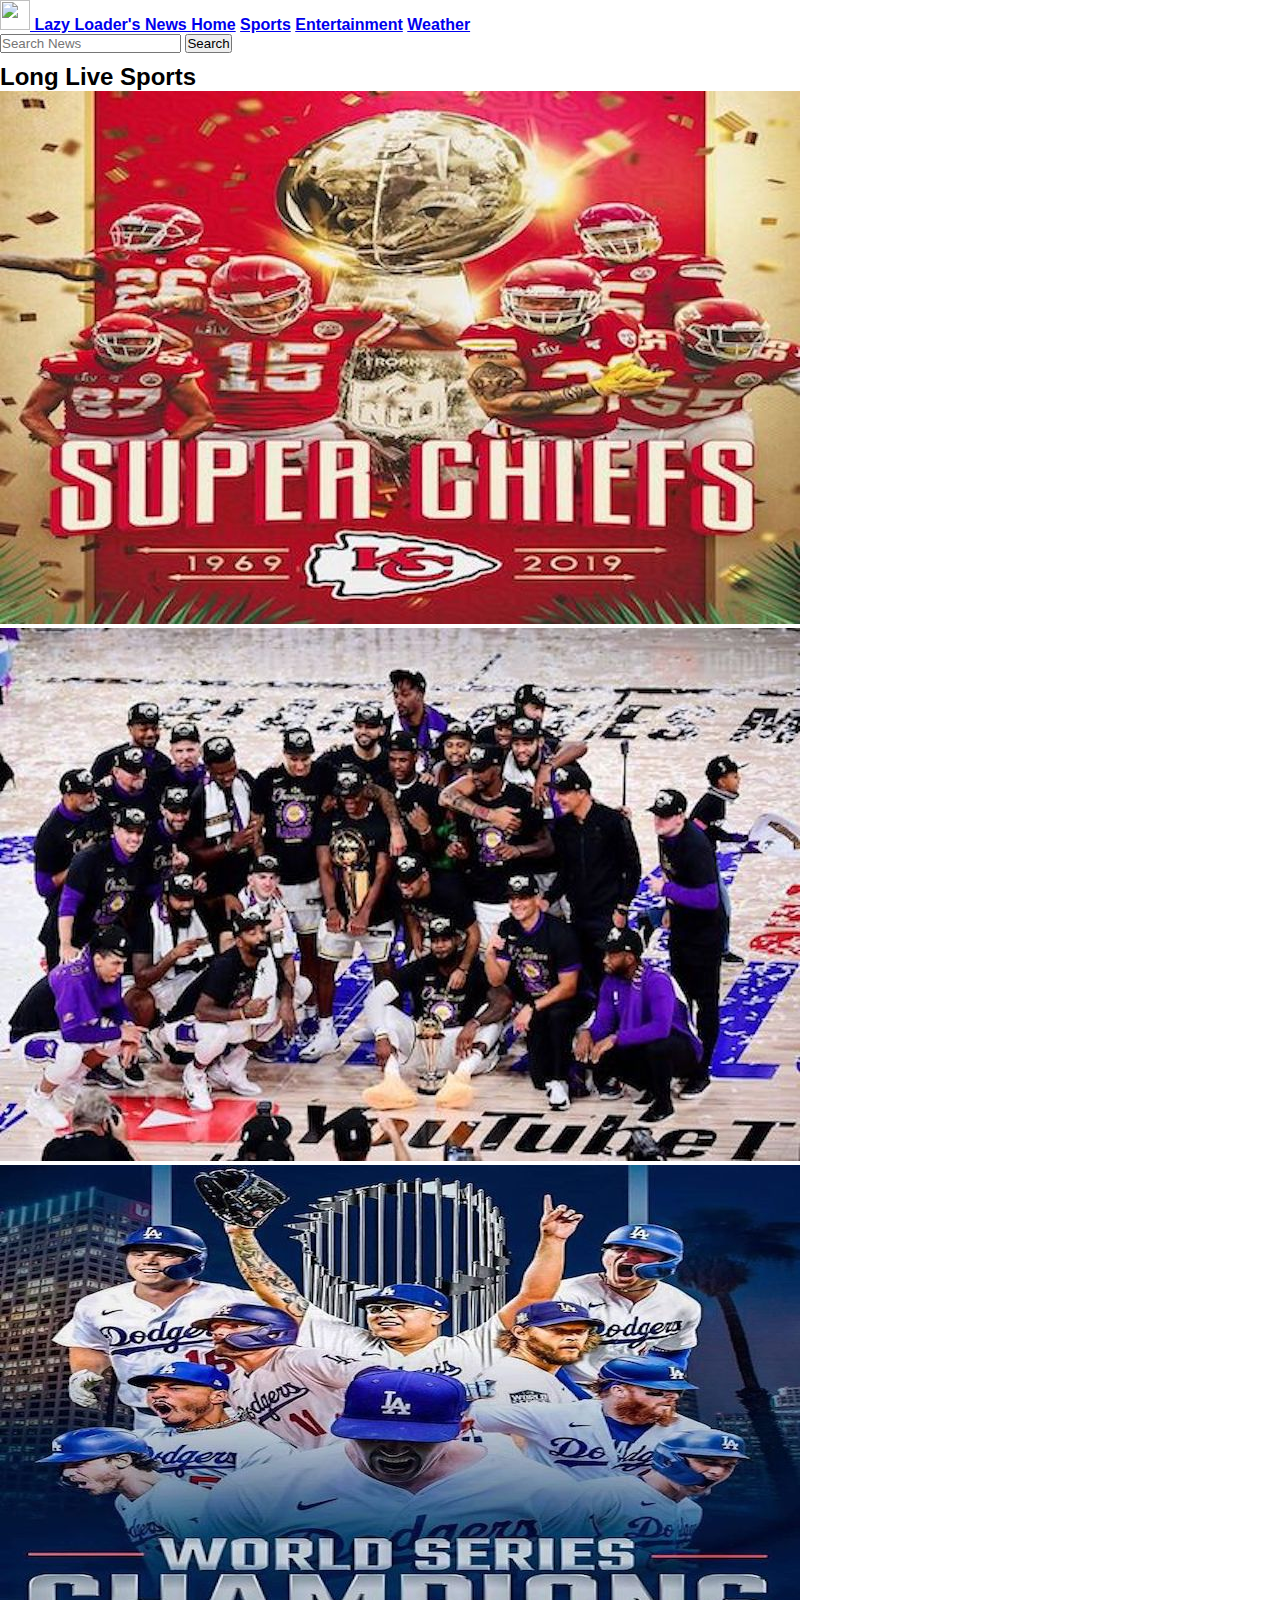
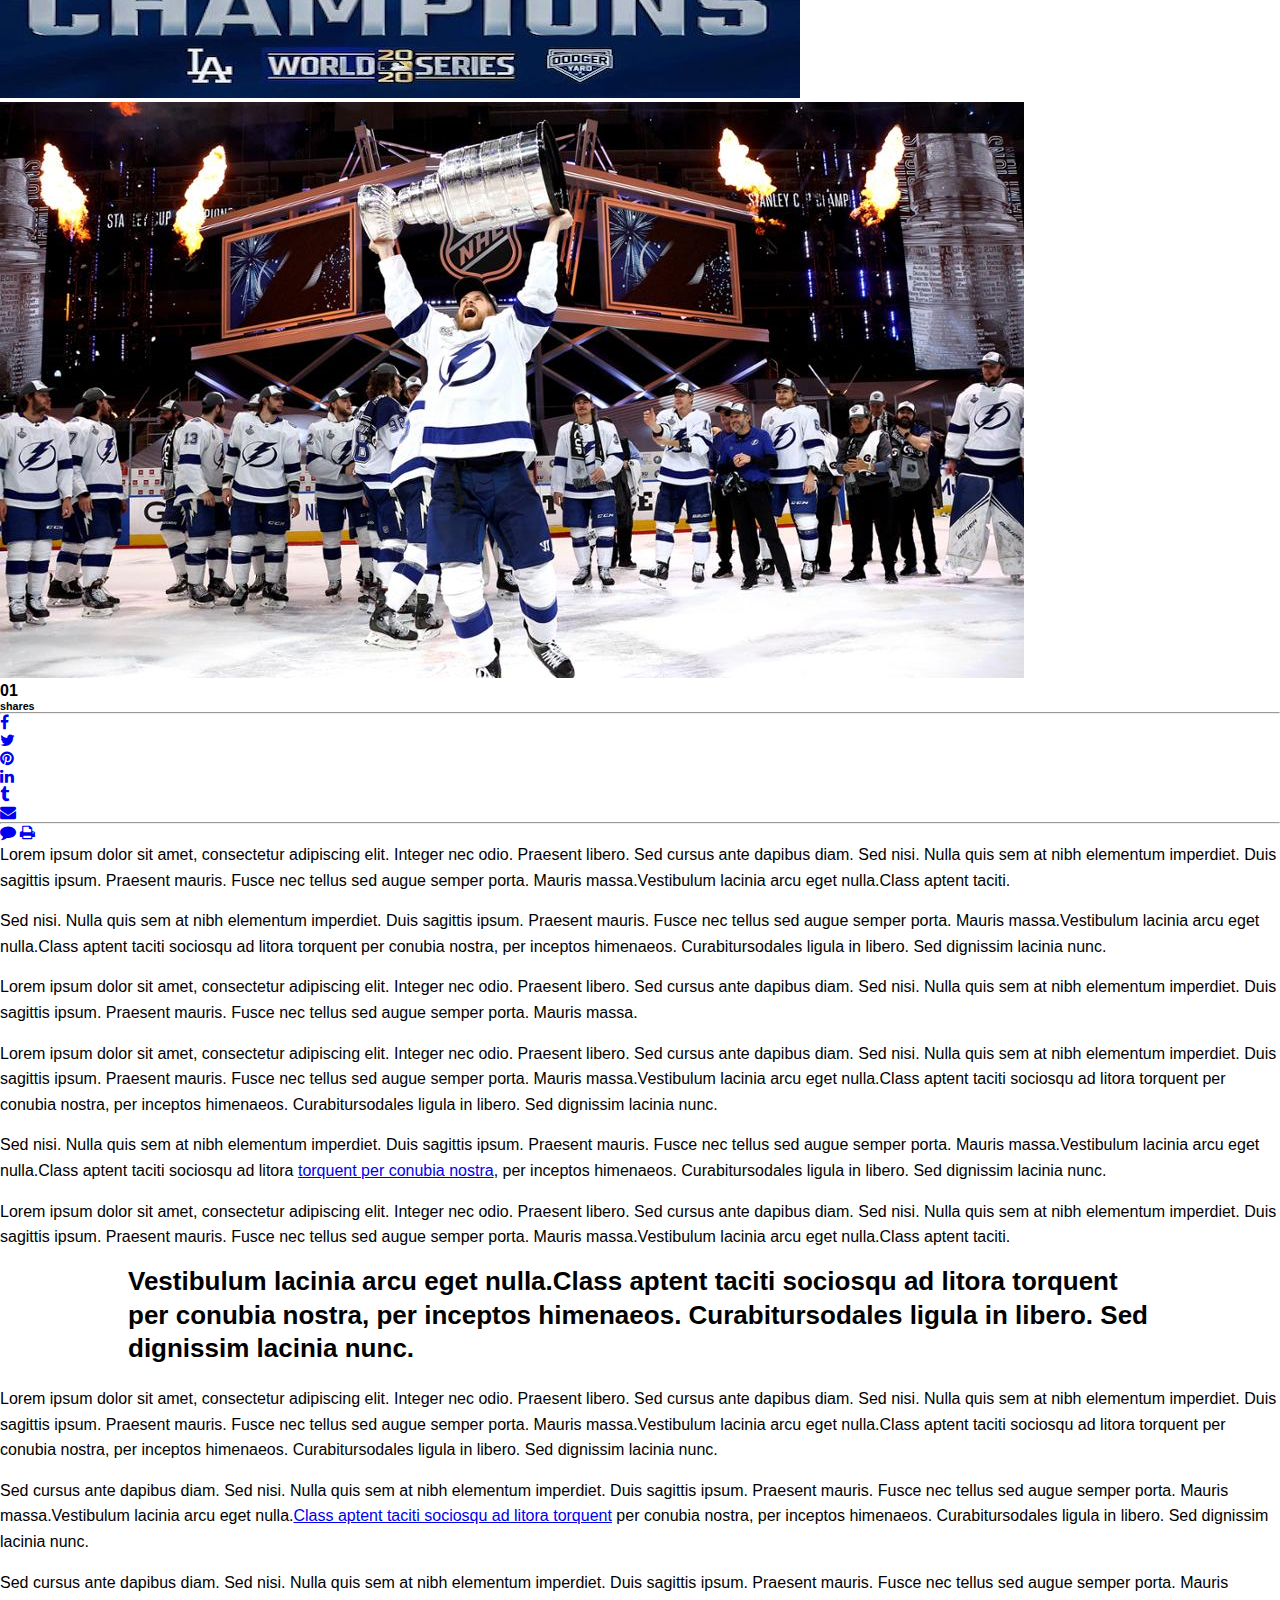
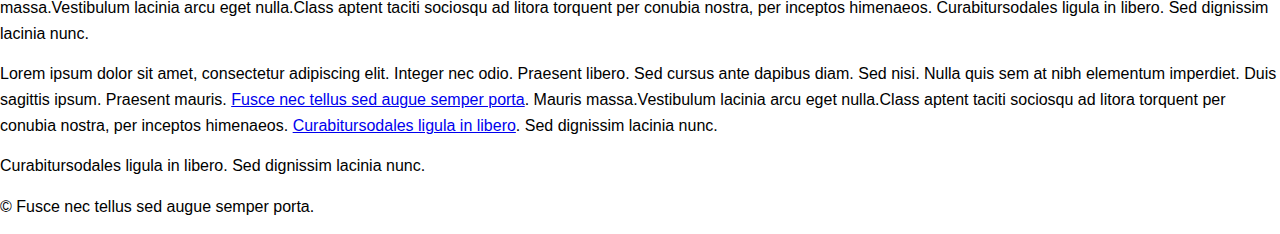
==== Assets/Sports-info/sports.html @ d5e33c06 "added font awesome link, created carousel added sport imgs" ====
<!DOCTYPE html>
<html lang="en">
  <head>
    <link
      rel="shortcut icon"
      href="../Logo/LogoMakr-34pKaN.png"
      type="image/x-icon"
    />
    <meta charset="UTF-8" />
    <meta name="viewport" content="width=device-width, initial-scale=1.0" />
    <link rel="stylesheet" href="./sports.css" />
    
    <link
      rel="stylesheet"
      href="https://cdn.jsdelivr.net/npm/bootstrap@4.5.3/dist/css/bootstrap.min.css"
      integrity="sha384-TX8t27EcRE3e/ihU7zmQxVncDAy5uIKz4rEkgIXeMed4M0jlfIDPvg6uqKI2xXr2"
      crossorigin="anonymous"
    />
    <link rel="stylesheet" href="https://stackpath.bootstrapcdn.com/font-awesome/4.7.0/css/font-awesome.min.css">
    
    <title>Lazy Loader's News</title>
  </head>

  <body>
    <!-- Navbar starts here  -->
    <nav class="navbar navbar-light bg-light">
      <a class="navbar-brand" href="#">
        <img
          src="../Logo/LogoMakr-34pKaN.png"
          width="30"
          height="30"
          class="d-inline-block align-top"
          alt=""
          loading="lazy"
        />
        Lazy Loader's News
      </a>

      <!-- tLinks with news -->

      <a class="nav-link" href="../../index.html">Home</a>

      <a class="nav-link" href="#">Sports</a>

      <a class="nav-link" href="../Entertainment-info/entertainment.html"
        >Entertainment</a
      >

      <a class="nav-link" href="../Weather-info/weather.html">Weather</a>

      <!-- search form -->
      <form class="form-inline">
        <input
          class="form-control mr-sm-2"
          type="search"
          placeholder="Search News"
          aria-label="Search"
        />
        <button class="btn btn-outline-primary my-2 my-sm-0" type="submit">
          Search
        </button>
      </form>
    </nav>
  <div class="container">
        <ul class="news-list"></ul>
      </div>


  <!-- Section Header -->
  
  <!-- Section Center -->
    <section id="center">
      <div class="container">
        <div class="row">
          <div class="center clearfix">
            <div class="col-sm-9">
                  
                    <h2 class="text-center">Long Live Sports</h2>
                    <div id="carouselExampleControls" class="carousel slide" data-ride="carousel">
                      <div class="carousel-inner">
                        <div class="carousel-item active">
                        <img class="d-block w-100" src="./img:26.jpg" alt="First slide">
                      </div>
                    <div class="carousel-item">
                    <img class="d-block w-100" src="./img:3.jpg" alt="Second slide">
                    </div>
                    <div class="carousel-item">
                    <img class="d-block w-100" src="./img:27.jpg" alt="Third slide">
                    </div>
                    <div class="carousel-item">
                    <img class="d-block w-100" src="./img:39.jpg" alt="Third slide">
                    </div>
                    </div>
                    <a class="carousel-control-prev" href="#carouselExampleControls" role="button" data-slide="prev">
                    <span class="carousel-control-prev-icon" aria-hidden="true"></span>
                    <span class="sr-only">Previous</span>
                    </a>
                    <a class="carousel-control-next" href="#carouselExampleControls" role="button" data-slide="next">
                    <span class="carousel-control-next-icon" aria-hidden="true"></span>
                    <span class="sr-only">Next</span>
                    </a>
                    </div>
                    <div class="center_blog_right_last clearfix">
                    <div class="col-sm-2">
                    <div class="center_blog_right_last_1 text-center">
                    <h4>01</h4>
                    <h6>shares</h6>
                    <hr>
                    <p class="p_tags"><a href="detail.html"><i class="fa fa-facebook"></i></a></p>
                    <p class="p_tags_2"><a href="detail.html"><i class="fa fa-twitter"></i></a></p>
                    <p class="p_tags_3"><a href="detail.html"><i class="fa fa-pinterest"></i></a></p>
                    <p class="p_tags_4"><a href="detail.html"><i class="fa fa-linkedin"></i></a></p>
                    <p class="p_tags_5"><a  href="detail.html"><i class="fa fa-tumblr"></i></a></p>
                    <p class="p_tags_6"><a  href="detail.html"><i class="fa fa-envelope"></i></a></p>
                    <hr>
                    <span class="span_3"></span>
                    <span class="span_4"><a href="detail.html"><i class="fa fa-comment"></i></a></span>
                    <span class="span_4"><a href="detail.html"><i class="fa fa-print"></i></a></span>
                    </div>
                    </div>
                    <iv class="col-sm-10">
                    <div class="center_blog_right_last_2">
                    <p> Lorem ipsum dolor sit amet, consectetur adipiscing elit. Integer nec odio. Praesent libero. Sed cursus ante dapibus diam. Sed nisi. Nulla quis sem at nibh elementum imperdiet. Duis sagittis ipsum. Praesent mauris. Fusce nec tellus sed augue semper porta. Mauris massa.Vestibulum lacinia arcu eget nulla.Class aptent taciti.</p>
                    <p>  Sed nisi. Nulla quis sem at nibh elementum imperdiet. Duis sagittis ipsum. Praesent mauris. Fusce nec tellus sed augue semper porta. Mauris massa.Vestibulum lacinia arcu eget nulla.Class aptent taciti sociosqu ad litora torquent per conubia nostra, per inceptos himenaeos. Curabitursodales ligula in libero. Sed dignissim lacinia nunc.</p>
                    <p> Lorem ipsum dolor sit amet, consectetur adipiscing elit. Integer nec odio. Praesent libero. Sed cursus ante dapibus diam. Sed nisi. Nulla quis sem at nibh elementum imperdiet. Duis sagittis ipsum. Praesent mauris. Fusce nec tellus sed augue semper porta. Mauris massa.</p>
                    <p> Lorem ipsum dolor sit amet, consectetur adipiscing elit. Integer nec odio. Praesent libero. Sed cursus ante dapibus diam. Sed nisi. Nulla quis sem at nibh elementum imperdiet. Duis sagittis ipsum. Praesent mauris. Fusce nec tellus sed augue semper porta. Mauris massa.Vestibulum lacinia arcu eget nulla.Class aptent taciti sociosqu ad litora torquent per conubia nostra, per inceptos himenaeos. Curabitursodales ligula in libero. Sed dignissim lacinia nunc.</p>
                    <p>Sed nisi. Nulla quis sem at nibh elementum imperdiet. Duis sagittis ipsum. Praesent mauris. Fusce nec tellus sed augue semper porta. Mauris massa.Vestibulum lacinia arcu eget nulla.Class aptent taciti sociosqu ad litora <a href="detail.html">torquent per conubia nostra</a>, per inceptos himenaeos. Curabitursodales ligula in libero. Sed dignissim lacinia nunc.</p>
                    <p>Lorem ipsum dolor sit amet, consectetur adipiscing elit. Integer nec odio. Praesent libero. Sed cursus ante dapibus diam. Sed nisi. Nulla quis sem at nibh elementum imperdiet. Duis sagittis ipsum. Praesent mauris. Fusce nec tellus sed augue semper porta. Mauris massa.Vestibulum lacinia arcu eget nulla.Class aptent taciti.</p>
                    
                      <h3>Vestibulum lacinia arcu eget nulla.Class aptent taciti sociosqu ad litora torquent per conubia nostra, per inceptos himenaeos. Curabitursodales ligula in libero. Sed dignissim lacinia nunc.</h3>
                      <p>Lorem ipsum dolor sit amet, consectetur adipiscing elit. Integer nec odio. Praesent libero. Sed cursus ante dapibus diam. Sed nisi. Nulla quis sem at nibh elementum imperdiet. Duis sagittis ipsum. Praesent mauris. Fusce nec tellus sed augue semper porta. Mauris massa.Vestibulum lacinia arcu eget nulla.Class aptent taciti sociosqu ad litora torquent per conubia nostra, per inceptos himenaeos. Curabitursodales ligula in libero. Sed dignissim lacinia nunc.</p>
                      <p> Sed cursus ante dapibus diam. Sed nisi. Nulla quis sem at nibh elementum imperdiet. Duis sagittis ipsum. Praesent mauris. Fusce nec tellus sed augue semper porta. Mauris massa.Vestibulum lacinia arcu eget nulla.<a href="detail.html">Class aptent taciti sociosqu ad litora torquent</a> per conubia nostra, per inceptos himenaeos. Curabitursodales ligula in libero. Sed dignissim lacinia nunc.</p>
                      <p>Sed cursus ante dapibus diam. Sed nisi. Nulla quis sem at nibh elementum imperdiet. Duis sagittis ipsum. Praesent mauris. Fusce nec tellus sed augue semper porta. Mauris massa.Vestibulum lacinia arcu eget nulla.Class aptent taciti sociosqu ad litora torquent per conubia nostra, per inceptos himenaeos. Curabitursodales ligula in libero. Sed dignissim lacinia nunc.</p>
                      <p>Lorem ipsum dolor sit amet, consectetur adipiscing elit. Integer nec odio. Praesent libero. Sed cursus ante dapibus diam. Sed nisi. Nulla quis sem at nibh elementum imperdiet. Duis sagittis ipsum. Praesent mauris. <a href="detail.html">Fusce nec tellus sed augue semper porta</a>. Mauris massa.Vestibulum lacinia arcu eget nulla.Class aptent taciti sociosqu ad litora torquent per conubia nostra, per inceptos himenaeos. <a href="detail.html">Curabitursodales ligula in libero</a>. Sed dignissim lacinia nunc.</p>
                      <p>Curabitursodales ligula in libero. Sed dignissim lacinia nunc.</p>
                      <p>© Fusce nec tellus sed augue semper porta.</p>
                    </div>
                    
                    
                  
                  
                  
              
              </div> 
            </div>
            </div>
          </div>
        </div>
      </div>
    </section>
  

    <!-- Script Links for jquery and Bootstap -->
  
    <script src="https://code.jquery.com/jquery-3.5.1.slim.min.js" integrity="sha384-DfXdz2htPH0lsSSs5nCTpuj/zy4C+OGpamoFVy38MVBnE+IbbVYUew+OrCXaRkfj" crossorigin="anonymous"></script>
    <script src="https://cdn.jsdelivr.net/npm/popper.js@1.16.1/dist/umd/popper.min.js" integrity="sha384-9/reFTGAW83EW2RDu2S0VKaIzap3H66lZH81PoYlFhbGU+6BZp6G7niu735Sk7lN" crossorigin="anonymous"></script>
    <script src="https://cdn.jsdelivr.net/npm/bootstrap@4.5.3/dist/js/bootstrap.min.js" integrity="sha384-w1Q4orYjBQndcko6MimVbzY0tgp4pWB4lZ7lr30WKz0vr/aWKhXdBNmNb5D92v7s" crossorigin="anonymous"></script>
    <script src="./sports.js"></script>
  </body>
</html>
---- Assets/Sports-info/sports.css ----
* {
    box-sizing: border-box;
    padding: 0;
    margin: 0;
    font-family: "Helvetica Neue", "Segoe UI", Helvetica, Arial, sans-serif;
}
.navbar {
    font-weight: bold;
}
/* body {
    background-color: black;
} */
jumbotron {
    background-image: url("");

}
/* jumbotron container {
    margin-top: 0px;
    position: relative;
    top:100px;
} */
#center{
    margin-top:10px;
    }
.center_blog_right_last_2 p{
font-size:16px;
line-height:1.6em;
padding-bottom:15px;
  }
.center_blog_right_last_2 h3{
padding:0;
margin:0;
font-size:26px;
color:#000000;
font-weight:bold;
line-height:1.3em;
width:80%;
margin:auto;
padding-bottom:20px;
}.center_blog_right_last_2 p{
font-size:16px;
line-height:1.6em;
padding-bottom:15px;
  }
.center_blog_right_last_2 h3{
padding:0;
margin:0;
font-size:26px;
color:#000000;
font-weight:bold;
line-height:1.3em;
width:80%;
margin:auto;
padding-bottom:20px;
}

li {
    list-style: none;
}
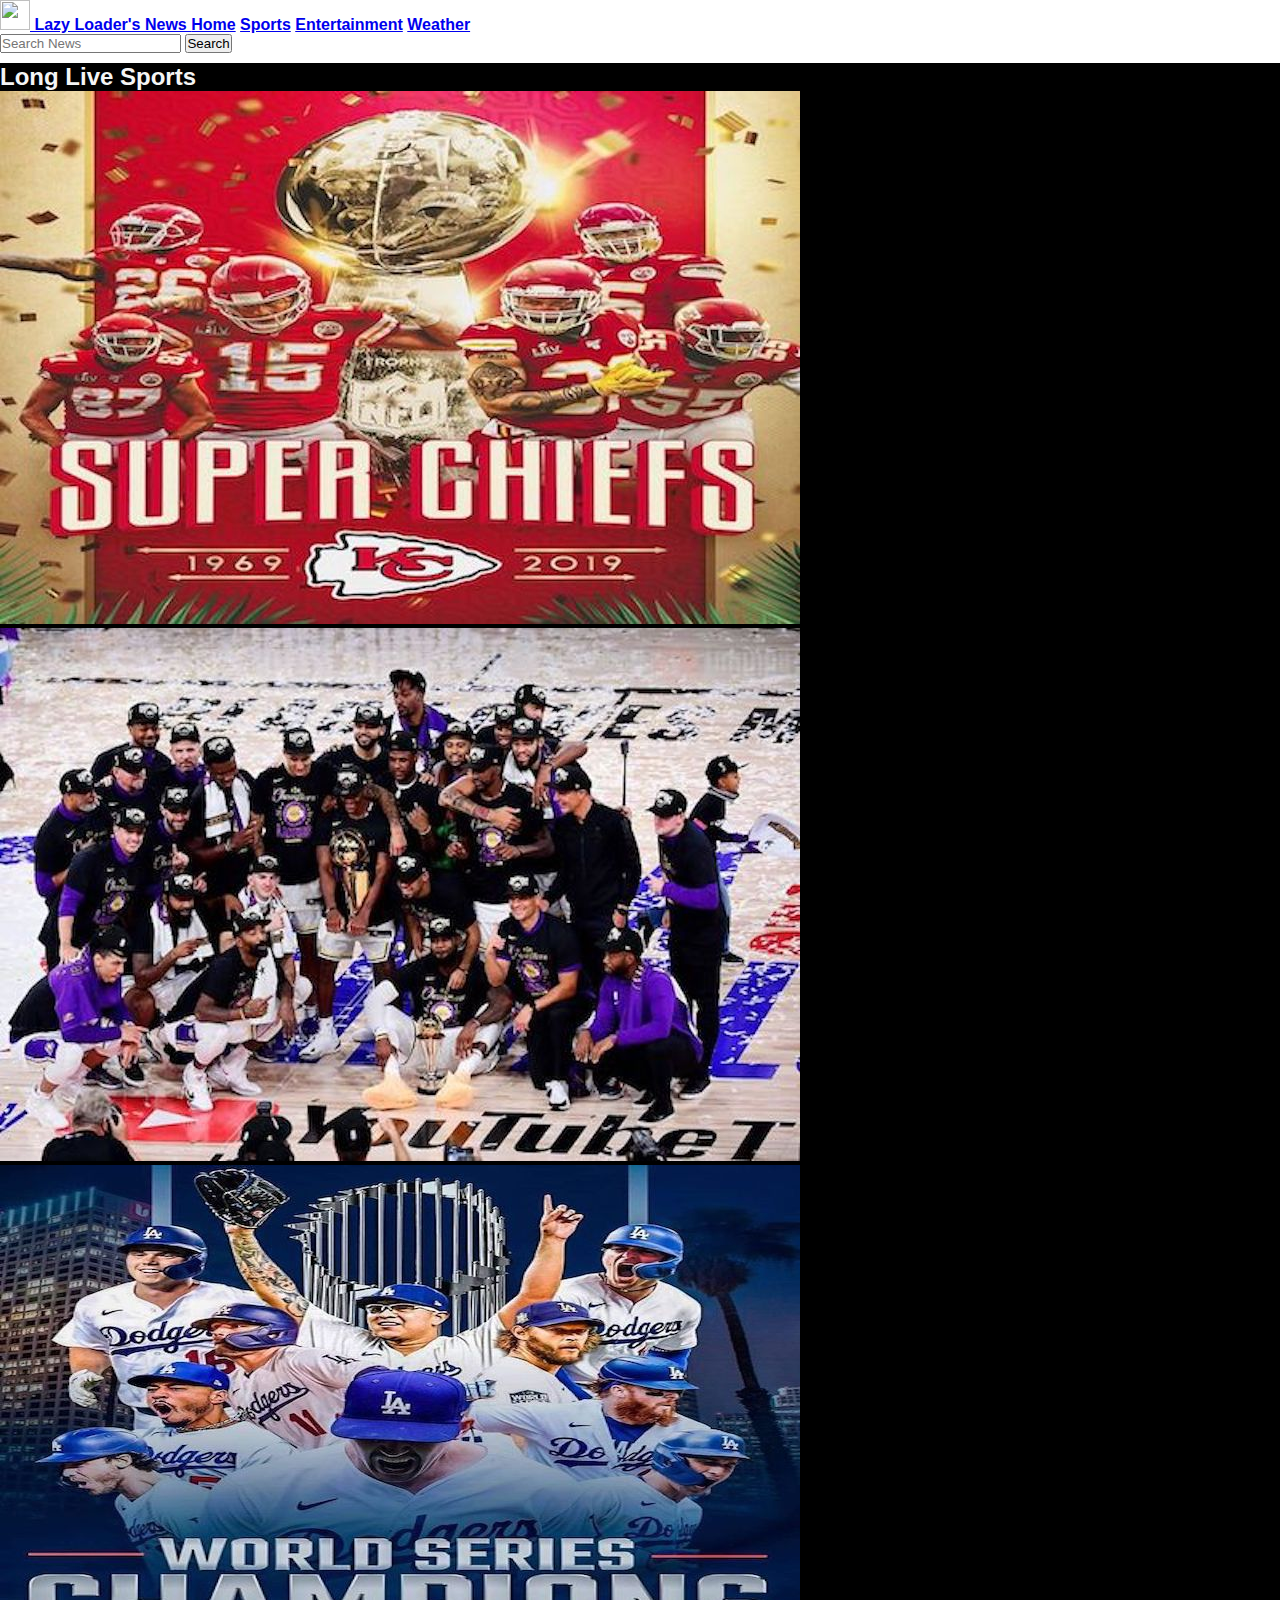
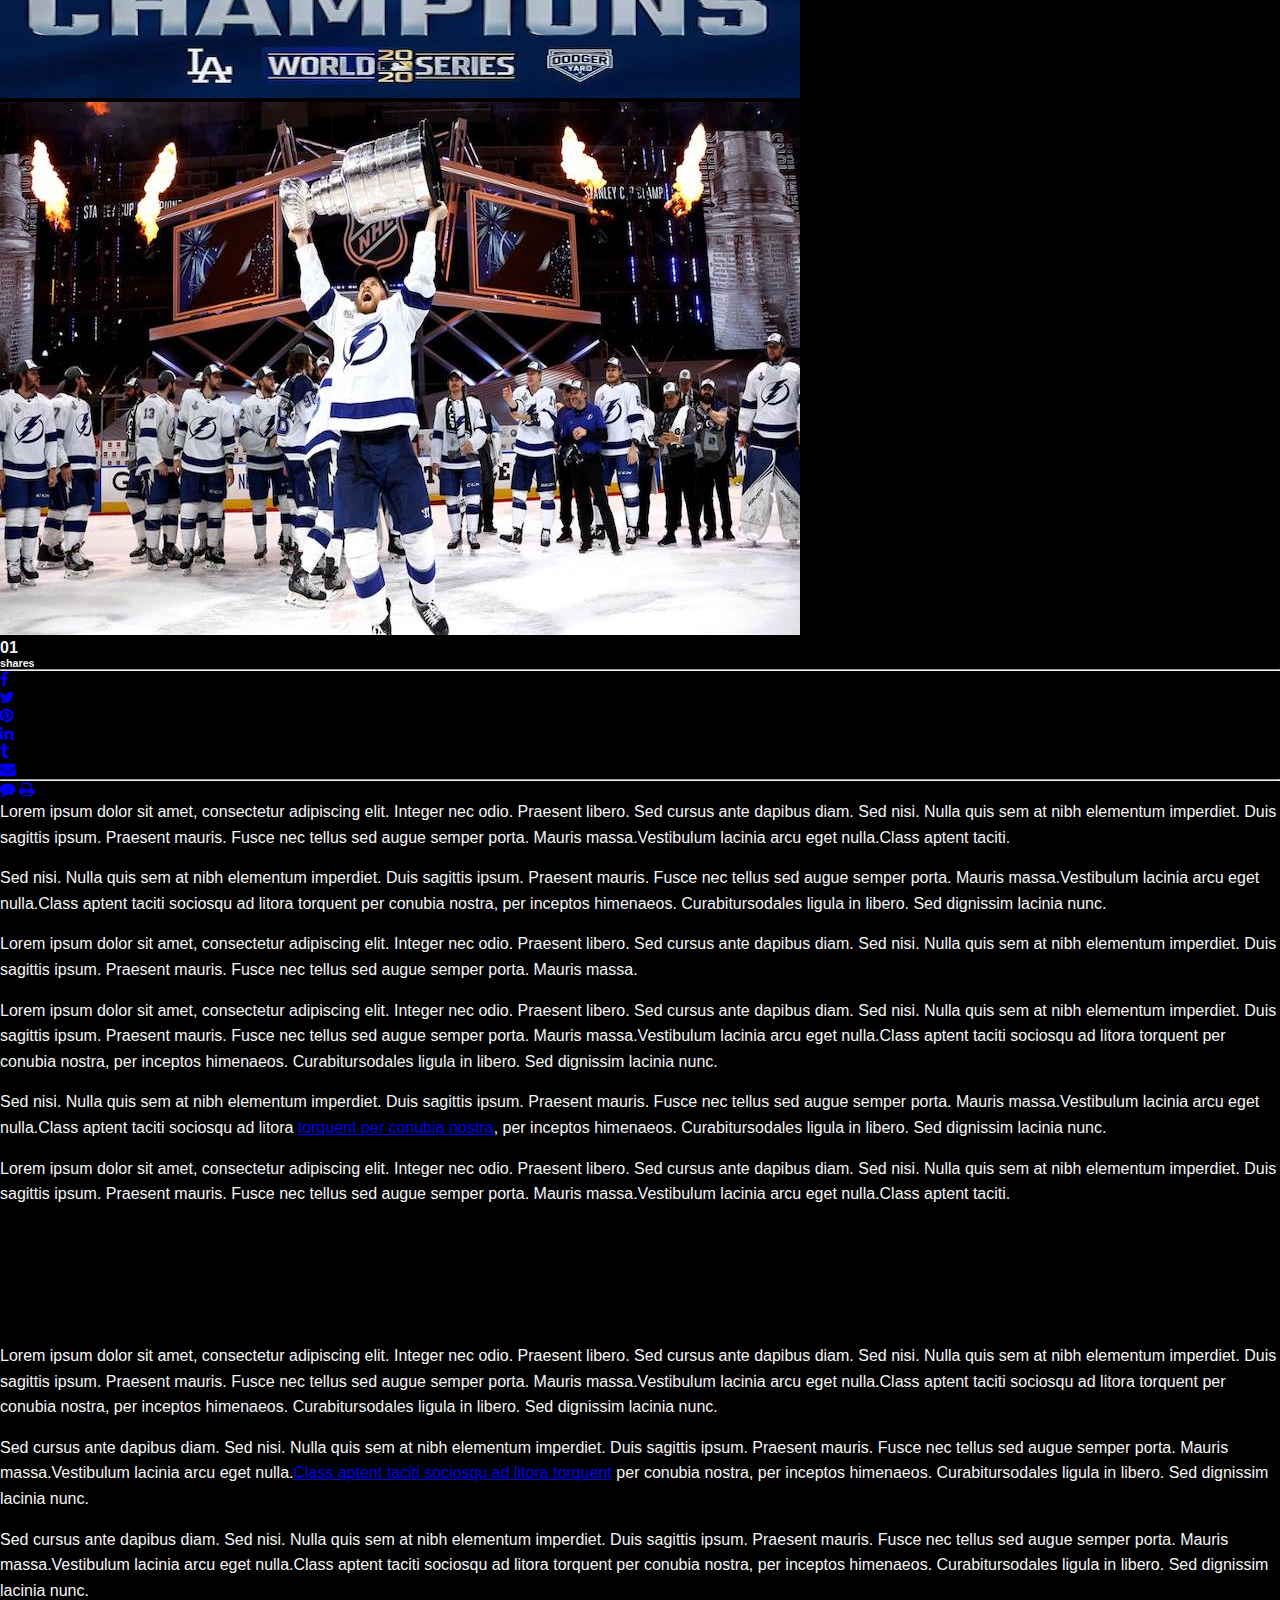
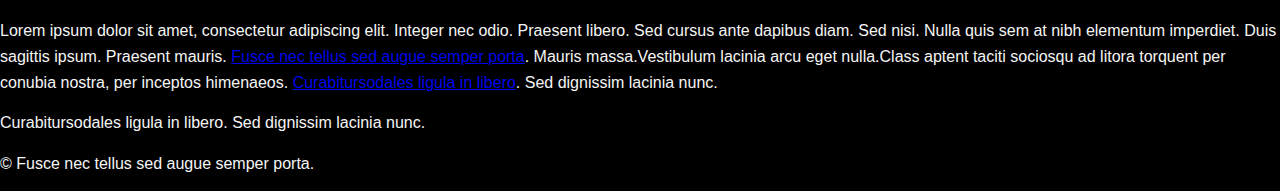
==== commit eaa2fe37: "activate random search link to sports.htmlt" ====
--- a/Assets/Sports-info/sports.html
+++ b/Assets/Sports-info/sports.html
@@ -16,6 +16,7 @@
       integrity="sha384-TX8t27EcRE3e/ihU7zmQxVncDAy5uIKz4rEkgIXeMed4M0jlfIDPvg6uqKI2xXr2"
       crossorigin="anonymous"
     />
+    <!-- Font Awesome -->
     <link rel="stylesheet" href="https://stackpath.bootstrapcdn.com/font-awesome/4.7.0/css/font-awesome.min.css">
     
     <title>Lazy Loader's News</title>
@@ -49,19 +50,16 @@
       <a class="nav-link" href="../Weather-info/weather.html">Weather</a>
 
       <!-- search form -->
-      <form class="form-inline">
-        <input
-          class="form-control mr-sm-2"
-          type="search"
-          placeholder="Search News"
-          aria-label="Search"
-        />
+      <form class="search form-inline">
+        
+          <input class="input form-control mr-sm-2" type="search" placeholder="Search News" aria-label="Search" id="search-terms"/>
+        
         <button class="btn btn-outline-primary my-2 my-sm-0" type="submit">
           Search
         </button>
       </form>
     </nav>
-  <div class="container">
+      <div class="container">
         <ul class="news-list"></ul>
       </div>
 
@@ -106,12 +104,12 @@
                     <h4>01</h4>
                     <h6>shares</h6>
                     <hr>
-                    <p class="p_tags"><a href="detail.html"><i class="fa fa-facebook"></i></a></p>
-                    <p class="p_tags_2"><a href="detail.html"><i class="fa fa-twitter"></i></a></p>
-                    <p class="p_tags_3"><a href="detail.html"><i class="fa fa-pinterest"></i></a></p>
-                    <p class="p_tags_4"><a href="detail.html"><i class="fa fa-linkedin"></i></a></p>
-                    <p class="p_tags_5"><a  href="detail.html"><i class="fa fa-tumblr"></i></a></p>
-                    <p class="p_tags_6"><a  href="detail.html"><i class="fa fa-envelope"></i></a></p>
+                    <p class="p_tags"><a href="https://www.facebook.com/" target="_blank"><i class="fa fa-facebook"></i></a></p>
+                    <p class="p_tags_2"><a href="https://twitter.com/?lang=en" target="_blank"><i class="fa fa-twitter"></i></a></p>
+                    <p class="p_tags_3"><a href="https://www.pinterest.com/" target="_blank"><i class="fa fa-pinterest"></i></a></p>
+                    <p class="p_tags_4"><a href="https://www.linkedin.com/" target="_blank"><i class="fa fa-linkedin"></i></a></p>
+                    <p class="p_tags_5"><a  href="https://www.tumblr.com/" target="_blank"><i class="fa fa-tumblr"></i></a></p>
+                    <p class="p_tags_6"><a  href="https://mail.google.com" target="_blank"><i class="fa fa-envelope"></i></a></p>
                     <hr>
                     <span class="span_3"></span>
                     <span class="span_4"><a href="detail.html"><i class="fa fa-comment"></i></a></span>
--- a/Assets/Sports-info/sports.css
+++ b/Assets/Sports-info/sports.css
@@ -3,25 +3,23 @@
     padding: 0;
     margin: 0;
     font-family: "Helvetica Neue", "Segoe UI", Helvetica, Arial, sans-serif;
+   
 }
 .navbar {
     font-weight: bold;
 }
-/* body {
-    background-color: black;
-} */
-jumbotron {
-    background-image: url("");
 
-}
-/* jumbotron container {
-    margin-top: 0px;
-    position: relative;
-    top:100px;
-} */
+
+ container {
+  float: right; 
+ }
 #center{
     margin-top:10px;
+    background-color: #000000;
     }
+h2,h4,h6,p {
+    color: whitesmoke;
+}
 .center_blog_right_last_2 p{
 font-size:16px;
 line-height:1.6em;
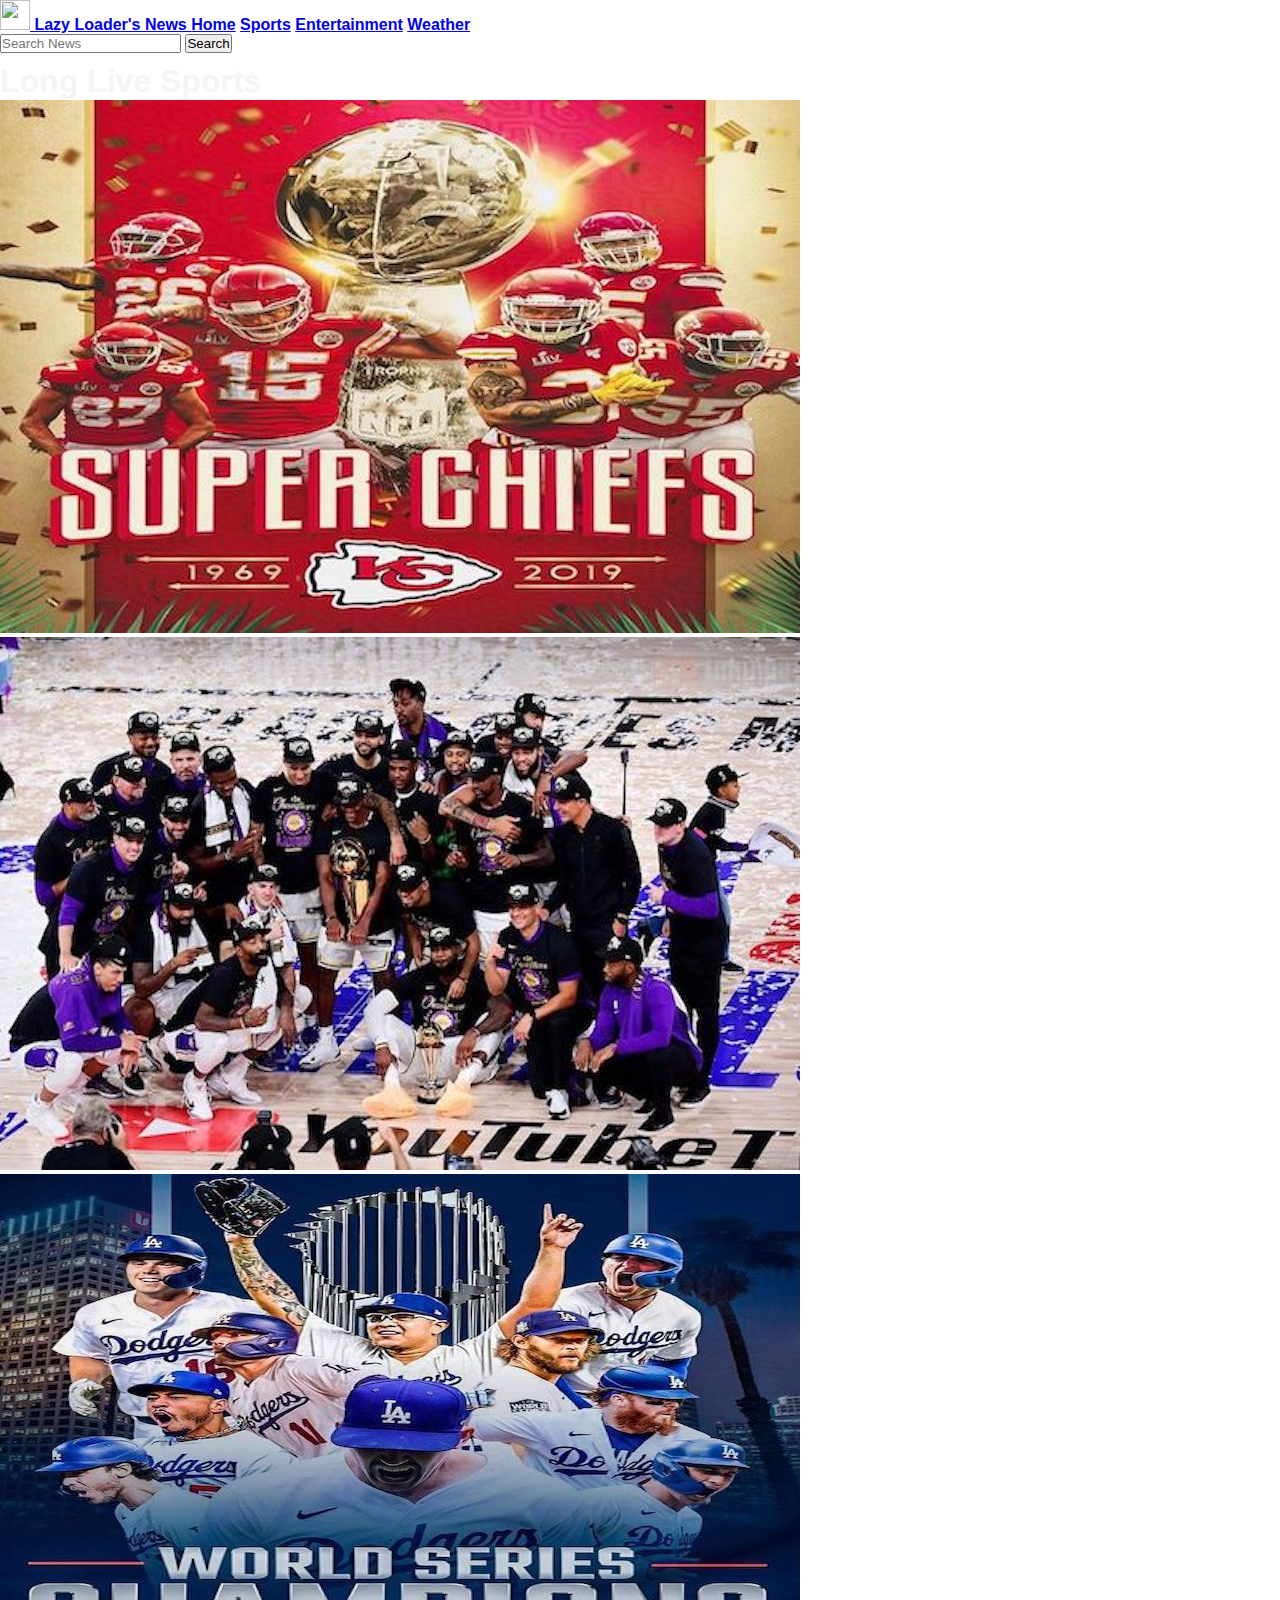
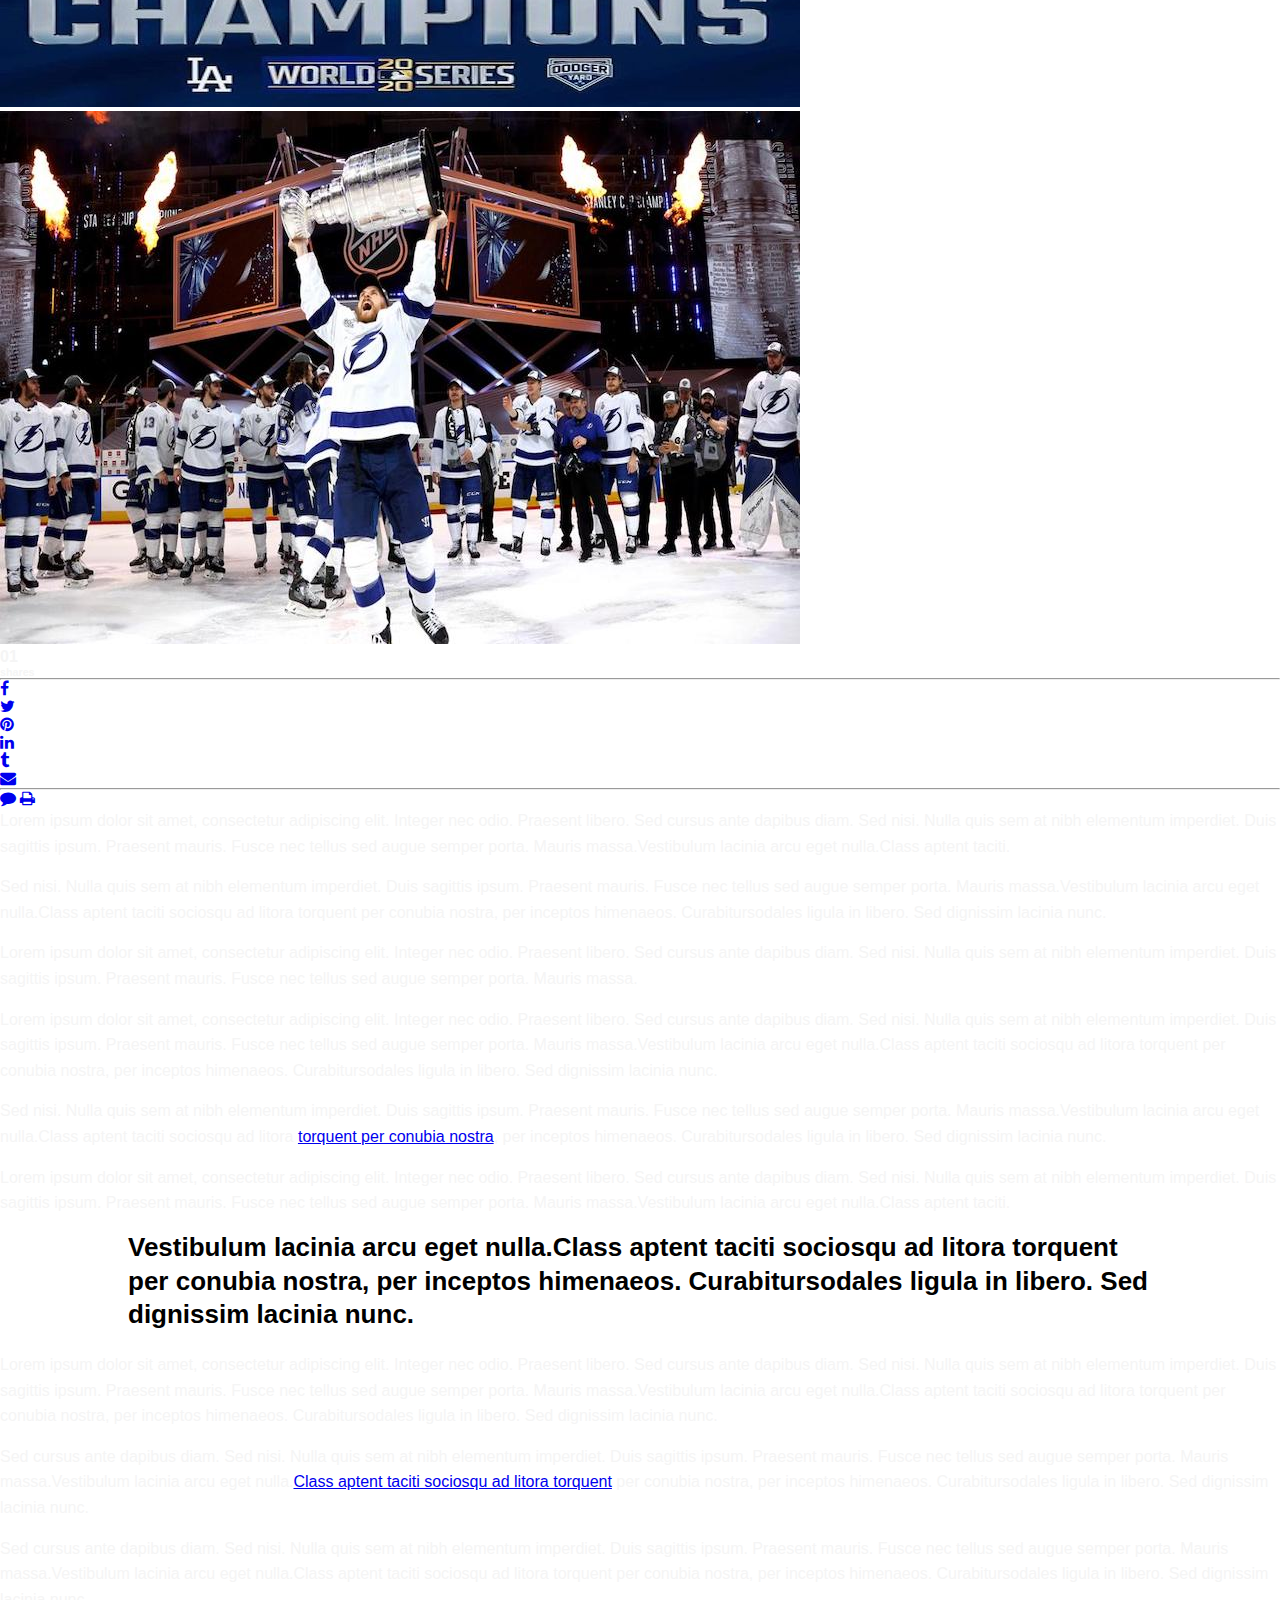
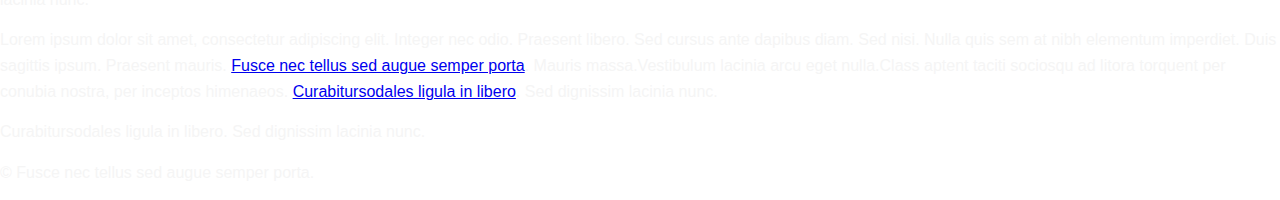
==== commit 8b3232aa: "removed background color" ====
--- a/Assets/Sports-info/sports.html
+++ b/Assets/Sports-info/sports.html
@@ -59,72 +59,71 @@
         </button>
       </form>
     </nav>
-      <div class="container">
-        <ul class="news-list"></ul>
-      </div>
-
-
-  <!-- Section Header -->
-  
-  <!-- Section Center -->
+    
+    
+    <!-- Section Header -->
+    
+    <!-- Section Center -->
     <section id="center">
       <div class="container">
         <div class="row">
-          <div class="center clearfix">
+         
+
             <div class="col-sm-9">
-                  
-                    <h2 class="text-center">Long Live Sports</h2>
-                    <div id="carouselExampleControls" class="carousel slide" data-ride="carousel">
-                      <div class="carousel-inner">
-                        <div class="carousel-item active">
-                        <img class="d-block w-100" src="./img:26.jpg" alt="First slide">
-                      </div>
-                    <div class="carousel-item">
+              
+              <h1 class="text-center">Long Live Sports</h1>
+              <div id="carouselExampleControls" class="carousel slide" data-ride="carousel">
+                <div class="carousel-inner">
+                  <div class="carousel-item active">
+                    <img class="d-block w-100" src="./img:26.jpg" alt="First slide">
+                  </div>
+                  <div class="carousel-item">
                     <img class="d-block w-100" src="./img:3.jpg" alt="Second slide">
+                  </div>
+                  <div class="carousel-item">
+                    <img class="d-block w-100" src="./img:27.jpg" alt="Third slide">
+                  </div>
+                  <div class="carousel-item">
+                    <img class="d-block w-100" src="./img:39.jpg" alt="Third slide">
+                  </div>
+                </div>
+                <a class="carousel-control-prev" href="#carouselExampleControls" role="button" data-slide="prev">
+                  <span class="carousel-control-prev-icon" aria-hidden="true"></span>
+                  <span class="sr-only">Previous</span>
+                </a>
+                <a class="carousel-control-next" href="#carouselExampleControls" role="button" data-slide="next">
+                  <span class="carousel-control-next-icon" aria-hidden="true"></span>
+                  <span class="sr-only">Next</span>
+                </a>
+              </div>
+              <div class="center_blog_right_last clearfix">
+                <div class="row">
+                  <div class="col-sm-2">
+                    <div class="center_blog_right_last_1 text-center">
+                      <h4>01</h4>
+                      <h6>shares</h6>
+                      <hr>
+                      <p class="p_tags"><a href="https://www.facebook.com/" target="_blank"><i class="fa fa-facebook"></i></a></p>
+                      <p class="p_tags_2"><a href="https://twitter.com/?lang=en" target="_blank"><i class="fa fa-twitter"></i></a></p>
+                      <p class="p_tags_3"><a href="https://www.pinterest.com/" target="_blank"><i class="fa fa-pinterest"></i></a></p>
+                      <p class="p_tags_4"><a href="https://www.linkedin.com/" target="_blank"><i class="fa fa-linkedin"></i></a></p>
+                      <p class="p_tags_5"><a  href="https://www.tumblr.com/" target="_blank"><i class="fa fa-tumblr"></i></a></p>
+                      <p class="p_tags_6"><a  href="https://mail.google.com" target="_blank"><i class="fa fa-envelope"></i></a></p>
+                      <hr>
+                      <span class="span_3"></span>
+                      <span class="span_4"><a href="detail.html"><i class="fa fa-comment"></i></a></span>
+                      <span class="span_4"><a href="detail.html"><i class="fa fa-print"></i></a></span>
                     </div>
-                    <div class="carousel-item">
-                    <img class="d-block w-100" src="./img:27.jpg" alt="Third slide">
-                    </div>
-                    <div class="carousel-item">
-                    <img class="d-block w-100" src="./img:39.jpg" alt="Third slide">
-                    </div>
-                    </div>
-                    <a class="carousel-control-prev" href="#carouselExampleControls" role="button" data-slide="prev">
-                    <span class="carousel-control-prev-icon" aria-hidden="true"></span>
-                    <span class="sr-only">Previous</span>
-                    </a>
-                    <a class="carousel-control-next" href="#carouselExampleControls" role="button" data-slide="next">
-                    <span class="carousel-control-next-icon" aria-hidden="true"></span>
-                    <span class="sr-only">Next</span>
-                    </a>
-                    </div>
-                    <div class="center_blog_right_last clearfix">
-                    <div class="col-sm-2">
-                    <div class="center_blog_right_last_1 text-center">
-                    <h4>01</h4>
-                    <h6>shares</h6>
-                    <hr>
-                    <p class="p_tags"><a href="https://www.facebook.com/" target="_blank"><i class="fa fa-facebook"></i></a></p>
-                    <p class="p_tags_2"><a href="https://twitter.com/?lang=en" target="_blank"><i class="fa fa-twitter"></i></a></p>
-                    <p class="p_tags_3"><a href="https://www.pinterest.com/" target="_blank"><i class="fa fa-pinterest"></i></a></p>
-                    <p class="p_tags_4"><a href="https://www.linkedin.com/" target="_blank"><i class="fa fa-linkedin"></i></a></p>
-                    <p class="p_tags_5"><a  href="https://www.tumblr.com/" target="_blank"><i class="fa fa-tumblr"></i></a></p>
-                    <p class="p_tags_6"><a  href="https://mail.google.com" target="_blank"><i class="fa fa-envelope"></i></a></p>
-                    <hr>
-                    <span class="span_3"></span>
-                    <span class="span_4"><a href="detail.html"><i class="fa fa-comment"></i></a></span>
-                    <span class="span_4"><a href="detail.html"><i class="fa fa-print"></i></a></span>
-                    </div>
-                    </div>
-                    <iv class="col-sm-10">
+                  </div>
+                  <div class="col-sm-10">
                     <div class="center_blog_right_last_2">
-                    <p> Lorem ipsum dolor sit amet, consectetur adipiscing elit. Integer nec odio. Praesent libero. Sed cursus ante dapibus diam. Sed nisi. Nulla quis sem at nibh elementum imperdiet. Duis sagittis ipsum. Praesent mauris. Fusce nec tellus sed augue semper porta. Mauris massa.Vestibulum lacinia arcu eget nulla.Class aptent taciti.</p>
-                    <p>  Sed nisi. Nulla quis sem at nibh elementum imperdiet. Duis sagittis ipsum. Praesent mauris. Fusce nec tellus sed augue semper porta. Mauris massa.Vestibulum lacinia arcu eget nulla.Class aptent taciti sociosqu ad litora torquent per conubia nostra, per inceptos himenaeos. Curabitursodales ligula in libero. Sed dignissim lacinia nunc.</p>
-                    <p> Lorem ipsum dolor sit amet, consectetur adipiscing elit. Integer nec odio. Praesent libero. Sed cursus ante dapibus diam. Sed nisi. Nulla quis sem at nibh elementum imperdiet. Duis sagittis ipsum. Praesent mauris. Fusce nec tellus sed augue semper porta. Mauris massa.</p>
-                    <p> Lorem ipsum dolor sit amet, consectetur adipiscing elit. Integer nec odio. Praesent libero. Sed cursus ante dapibus diam. Sed nisi. Nulla quis sem at nibh elementum imperdiet. Duis sagittis ipsum. Praesent mauris. Fusce nec tellus sed augue semper porta. Mauris massa.Vestibulum lacinia arcu eget nulla.Class aptent taciti sociosqu ad litora torquent per conubia nostra, per inceptos himenaeos. Curabitursodales ligula in libero. Sed dignissim lacinia nunc.</p>
-                    <p>Sed nisi. Nulla quis sem at nibh elementum imperdiet. Duis sagittis ipsum. Praesent mauris. Fusce nec tellus sed augue semper porta. Mauris massa.Vestibulum lacinia arcu eget nulla.Class aptent taciti sociosqu ad litora <a href="detail.html">torquent per conubia nostra</a>, per inceptos himenaeos. Curabitursodales ligula in libero. Sed dignissim lacinia nunc.</p>
-                    <p>Lorem ipsum dolor sit amet, consectetur adipiscing elit. Integer nec odio. Praesent libero. Sed cursus ante dapibus diam. Sed nisi. Nulla quis sem at nibh elementum imperdiet. Duis sagittis ipsum. Praesent mauris. Fusce nec tellus sed augue semper porta. Mauris massa.Vestibulum lacinia arcu eget nulla.Class aptent taciti.</p>
-                    
+                      <p> Lorem ipsum dolor sit amet, consectetur adipiscing elit. Integer nec odio. Praesent libero. Sed cursus ante dapibus diam. Sed nisi. Nulla quis sem at nibh elementum imperdiet. Duis sagittis ipsum. Praesent mauris. Fusce nec tellus sed augue semper porta. Mauris massa.Vestibulum lacinia arcu eget nulla.Class aptent taciti.</p>
+                      <p>  Sed nisi. Nulla quis sem at nibh elementum imperdiet. Duis sagittis ipsum. Praesent mauris. Fusce nec tellus sed augue semper porta. Mauris massa.Vestibulum lacinia arcu eget nulla.Class aptent taciti sociosqu ad litora torquent per conubia nostra, per inceptos himenaeos. Curabitursodales ligula in libero. Sed dignissim lacinia nunc.</p>
+                      <p> Lorem ipsum dolor sit amet, consectetur adipiscing elit. Integer nec odio. Praesent libero. Sed cursus ante dapibus diam. Sed nisi. Nulla quis sem at nibh elementum imperdiet. Duis sagittis ipsum. Praesent mauris. Fusce nec tellus sed augue semper porta. Mauris massa.</p>
+                      <p> Lorem ipsum dolor sit amet, consectetur adipiscing elit. Integer nec odio. Praesent libero. Sed cursus ante dapibus diam. Sed nisi. Nulla quis sem at nibh elementum imperdiet. Duis sagittis ipsum. Praesent mauris. Fusce nec tellus sed augue semper porta. Mauris massa.Vestibulum lacinia arcu eget nulla.Class aptent taciti sociosqu ad litora torquent per conubia nostra, per inceptos himenaeos. Curabitursodales ligula in libero. Sed dignissim lacinia nunc.</p>
+                      <p>Sed nisi. Nulla quis sem at nibh elementum imperdiet. Duis sagittis ipsum. Praesent mauris. Fusce nec tellus sed augue semper porta. Mauris massa.Vestibulum lacinia arcu eget nulla.Class aptent taciti sociosqu ad litora <a href="detail.html">torquent per conubia nostra</a>, per inceptos himenaeos. Curabitursodales ligula in libero. Sed dignissim lacinia nunc.</p>
+                      <p>Lorem ipsum dolor sit amet, consectetur adipiscing elit. Integer nec odio. Praesent libero. Sed cursus ante dapibus diam. Sed nisi. Nulla quis sem at nibh elementum imperdiet. Duis sagittis ipsum. Praesent mauris. Fusce nec tellus sed augue semper porta. Mauris massa.Vestibulum lacinia arcu eget nulla.Class aptent taciti.</p>
+                      
                       <h3>Vestibulum lacinia arcu eget nulla.Class aptent taciti sociosqu ad litora torquent per conubia nostra, per inceptos himenaeos. Curabitursodales ligula in libero. Sed dignissim lacinia nunc.</h3>
                       <p>Lorem ipsum dolor sit amet, consectetur adipiscing elit. Integer nec odio. Praesent libero. Sed cursus ante dapibus diam. Sed nisi. Nulla quis sem at nibh elementum imperdiet. Duis sagittis ipsum. Praesent mauris. Fusce nec tellus sed augue semper porta. Mauris massa.Vestibulum lacinia arcu eget nulla.Class aptent taciti sociosqu ad litora torquent per conubia nostra, per inceptos himenaeos. Curabitursodales ligula in libero. Sed dignissim lacinia nunc.</p>
                       <p> Sed cursus ante dapibus diam. Sed nisi. Nulla quis sem at nibh elementum imperdiet. Duis sagittis ipsum. Praesent mauris. Fusce nec tellus sed augue semper porta. Mauris massa.Vestibulum lacinia arcu eget nulla.<a href="detail.html">Class aptent taciti sociosqu ad litora torquent</a> per conubia nostra, per inceptos himenaeos. Curabitursodales ligula in libero. Sed dignissim lacinia nunc.</p>
@@ -134,15 +133,28 @@
                       <p>© Fusce nec tellus sed augue semper porta.</p>
                     </div>
                     
-                    
+                  </div>
                   
                   
                   
-              
-              </div> 
+                  
+                </div> 
+              </div>
             </div>
-            </div>
+            
+              <div class="col-sm-2">
+              <!-- <div class="container"> -->
+                <ul class="news-list"></ul>
+              <!-- </div> -->
+
+          <!-- </div> -->
+            
+
+
           </div>
+
+        
+
         </div>
       </div>
     </section>
--- a/Assets/Sports-info/sports.css
+++ b/Assets/Sports-info/sports.css
@@ -15,9 +15,9 @@
  }
 #center{
     margin-top:10px;
-    background-color: #000000;
+    /* background-color: #000000; */
     }
-h2,h4,h6,p {
+h1,h4,h6,p {
     color: whitesmoke;
 }
 .center_blog_right_last_2 p{
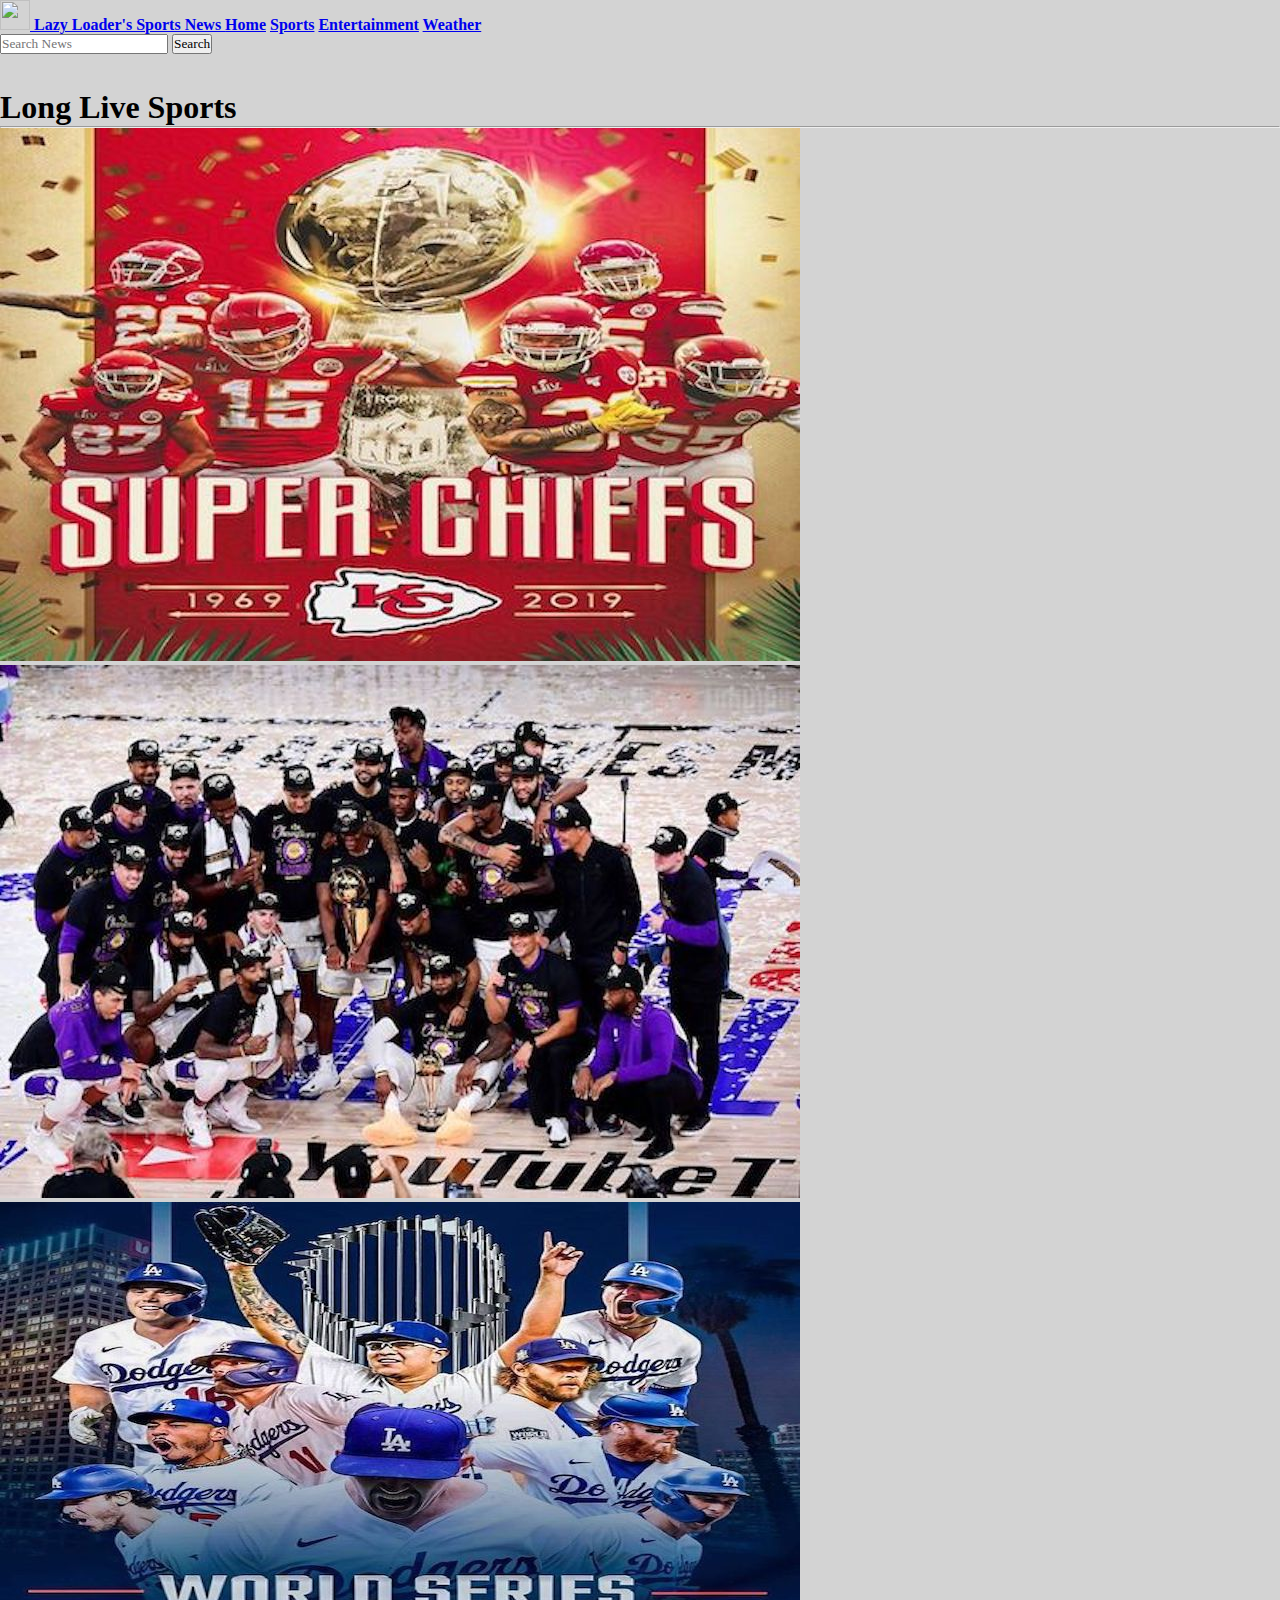
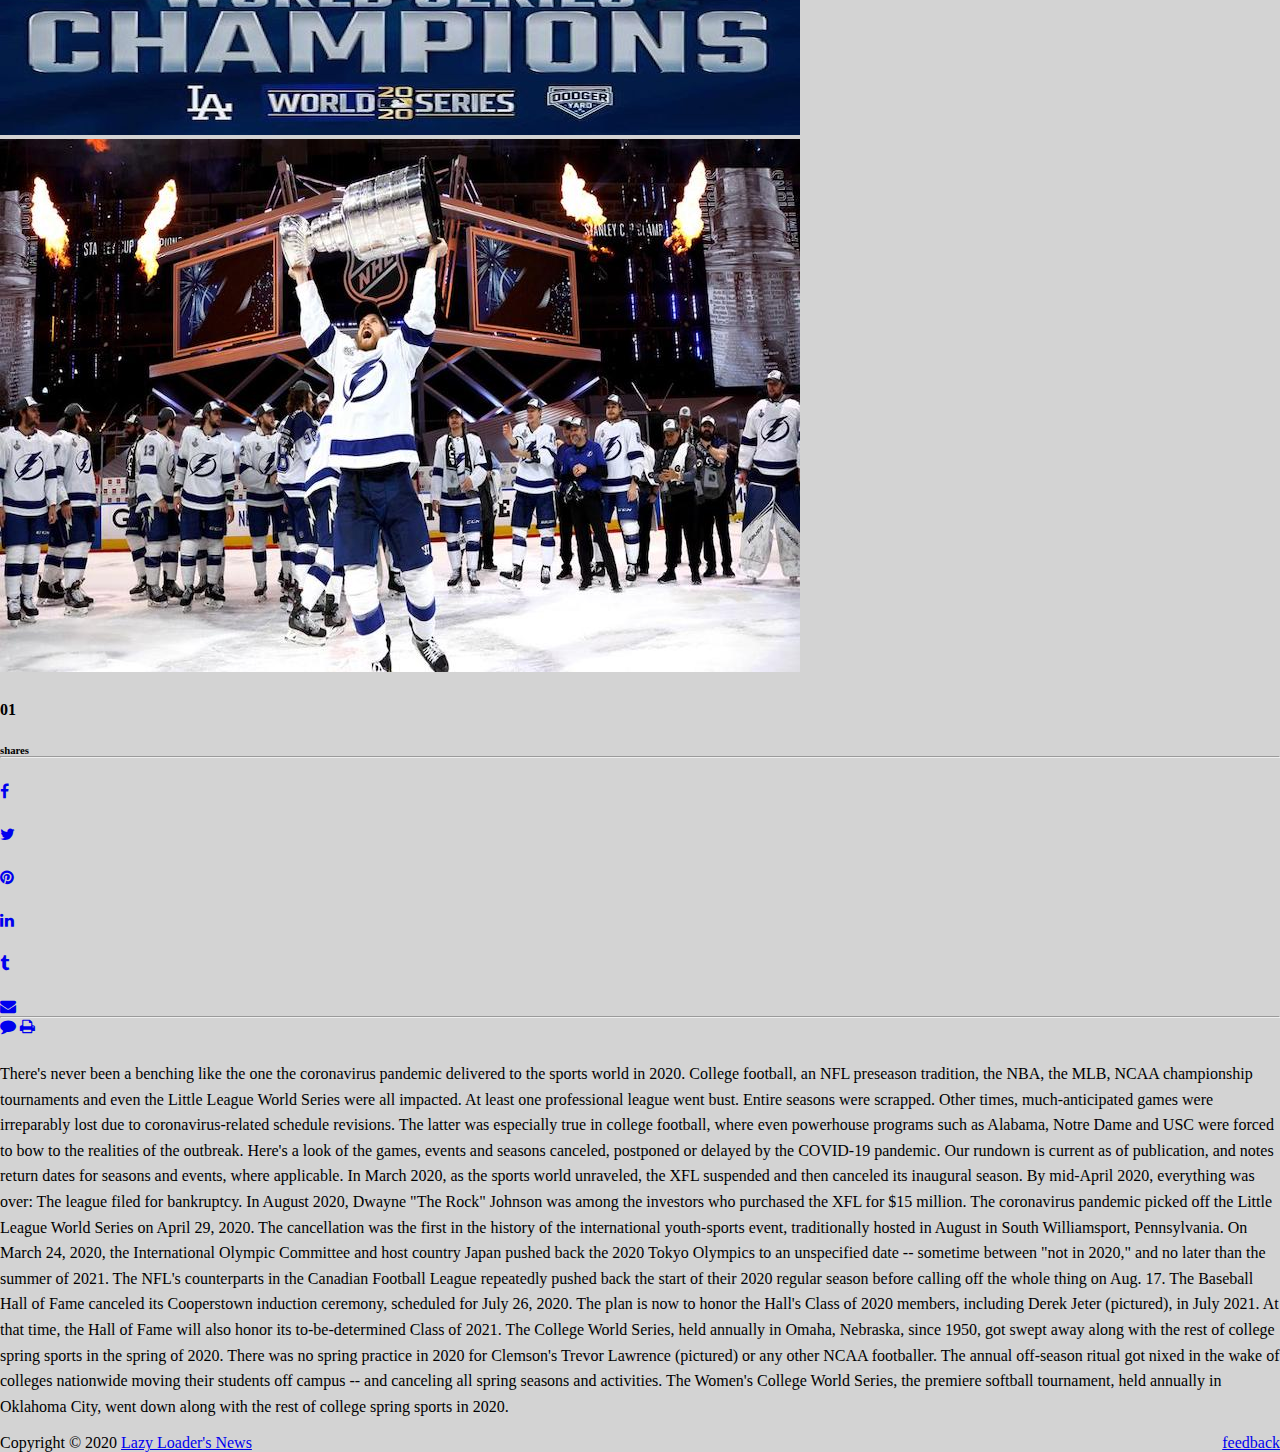
==== commit 9481b426: "finished final touches" ====
--- a/Assets/Sports-info/sports.html
+++ b/Assets/Sports-info/sports.html
@@ -9,20 +9,24 @@
     <meta charset="UTF-8" />
     <meta name="viewport" content="width=device-width, initial-scale=1.0" />
     <link rel="stylesheet" href="./sports.css" />
-    
+
     <link
       rel="stylesheet"
       href="https://cdn.jsdelivr.net/npm/bootstrap@4.5.3/dist/css/bootstrap.min.css"
       integrity="sha384-TX8t27EcRE3e/ihU7zmQxVncDAy5uIKz4rEkgIXeMed4M0jlfIDPvg6uqKI2xXr2"
       crossorigin="anonymous"
     />
+
     <!-- Font Awesome -->
-    <link rel="stylesheet" href="https://stackpath.bootstrapcdn.com/font-awesome/4.7.0/css/font-awesome.min.css">
-    
-    <title>Lazy Loader's News</title>
+    <link
+      rel="stylesheet"
+      href="https://stackpath.bootstrapcdn.com/font-awesome/4.7.0/css/font-awesome.min.css"
+    />
+
+    <title>Lazy Loader's Sports News</title>
   </head>
 
-  <body>
+  <body style="background-color: lightgray">
     <!-- Navbar starts here  -->
     <nav class="navbar navbar-light bg-light">
       <a class="navbar-brand" href="#">
@@ -34,137 +38,248 @@
           alt=""
           loading="lazy"
         />
-        Lazy Loader's News
+        Lazy Loader's Sports News
       </a>
 
       <!-- tLinks with news -->
 
       <a class="nav-link" href="../../index.html">Home</a>
 
-      <a class="nav-link" href="#">Sports</a>
-
-      <a class="nav-link" href="../Entertainment-info/entertainment.html"
-        >Entertainment</a
-      >
+      <a class="nav-link" href="./sports.html">Sports</a>
+
+      <a class="nav-link" href="https://www.eonline.com/news">Entertainment</a>
 
       <a class="nav-link" href="../Weather-info/weather.html">Weather</a>
 
       <!-- search form -->
       <form class="search form-inline">
-        
-          <input class="input form-control mr-sm-2" type="search" placeholder="Search News" aria-label="Search" id="search-terms"/>
-        
+        <input
+          class="input form-control mr-sm-2"
+          type="search"
+          placeholder="Search News"
+          aria-label="Search"
+          id="search-terms"
+        />
+
         <button class="btn btn-outline-primary my-2 my-sm-0" type="submit">
           Search
         </button>
       </form>
     </nav>
-    
-    
-    <!-- Section Header -->
-    
+
     <!-- Section Center -->
     <section id="center">
       <div class="container">
         <div class="row">
-         
-
-            <div class="col-sm-9">
-              
-              <h1 class="text-center">Long Live Sports</h1>
-              <div id="carouselExampleControls" class="carousel slide" data-ride="carousel">
-                <div class="carousel-inner">
-                  <div class="carousel-item active">
-                    <img class="d-block w-100" src="./img:26.jpg" alt="First slide">
+          <div class="col-sm-9">
+            <h1 class="text-center">Long Live Sports</h1>
+            <hr />
+            <div
+              id="carouselExampleControls"
+              class="carousel slide"
+              data-ride="carousel"
+            >
+              <div class="carousel-inner">
+                <div class="carousel-item active">
+                  <img
+                    class="d-block w-100"
+                    src="./sports-assets/img:26.jpg"
+                    alt="First slide"
+                  />
+                </div>
+                <div class="carousel-item">
+                  <img
+                    class="d-block w-100"
+                    src="./sports-assets/img:3.jpg"
+                    alt="Second slide"
+                  />
+                </div>
+                <div class="carousel-item">
+                  <img
+                    class="d-block w-100"
+                    src="./sports-assets/img:27.jpg"
+                    alt="Third slide"
+                  />
+                </div>
+                <div class="carousel-item">
+                  <img
+                    class="d-block w-100"
+                    src="./sports-assets/img:39.jpg"
+                    alt="Third slide"
+                  />
+                </div>
+              </div>
+              <a
+                class="carousel-control-prev"
+                href="#carouselExampleControls"
+                role="button"
+                data-slide="prev"
+              >
+                <span
+                  class="carousel-control-prev-icon"
+                  aria-hidden="true"
+                ></span>
+                <span class="sr-only">Previous</span>
+              </a>
+              <a
+                class="carousel-control-next"
+                href="#carouselExampleControls"
+                role="button"
+                data-slide="next"
+              >
+                <span
+                  class="carousel-control-next-icon"
+                  aria-hidden="true"
+                ></span>
+                <span class="sr-only">Next</span>
+              </a>
+            </div>
+            <div class="center_blog_right_last clearfix">
+              <div class="row">
+                <div class="col-sm-2">
+                  <div class="center_blog_right_last_1 text-center">
+                    <h4>01</h4>
+                    <h6>shares</h6>
+                    <hr />
+
+                    <p class="p_tags">
+                      <a href="https://www.facebook.com/" target="_blank"
+                        ><i class="fa fa-facebook"></i
+                      ></a>
+                    </p>
+                    <p class="p_tags_2">
+                      <a href="https://twitter.com/?lang=en" target="_blank"
+                        ><i class="fa fa-twitter"></i
+                      ></a>
+                    </p>
+                    <p class="p_tags_3">
+                      <a href="https://www.pinterest.com/" target="_blank"
+                        ><i class="fa fa-pinterest"></i
+                      ></a>
+                    </p>
+                    <p class="p_tags_4">
+                      <a href="https://www.linkedin.com/" target="_blank"
+                        ><i class="fa fa-linkedin"></i
+                      ></a>
+                    </p>
+                    <p class="p_tags_5">
+                      <a href="https://www.tumblr.com/" target="_blank"
+                        ><i class="fa fa-tumblr"></i
+                      ></a>
+                    </p>
+                    <p class="p_tags_6">
+                      <a href="https://mail.google.com" target="_blank"
+                        ><i class="fa fa-envelope"></i
+                      ></a>
+                    </p>
+                    <hr />
+                    <span class="span_3"></span>
+                    <span class="span_4"
+                      ><a href="detail.html"><i class="fa fa-comment"></i></a
+                    ></span>
+                    <span class="span_4"
+                      ><a href="detail.html"><i class="fa fa-print"></i></a
+                    ></span>
                   </div>
-                  <div class="carousel-item">
-                    <img class="d-block w-100" src="./img:3.jpg" alt="Second slide">
+                </div>
+                <div class="col-sm-10">
+                  <div class="center_blog_right_last_2" id="text-change">
+                    <p>
+                      There's never been a benching like the one the coronavirus
+                      pandemic delivered to the sports world in 2020. College
+                      football, an NFL preseason tradition, the NBA, the MLB,
+                      NCAA championship tournaments and even the Little League
+                      World Series were all impacted. At least one professional
+                      league went bust. Entire seasons were scrapped. Other
+                      times, much-anticipated games were irreparably lost due to
+                      coronavirus-related schedule revisions. The latter was
+                      especially true in college football, where even powerhouse
+                      programs such as Alabama, Notre Dame and USC were forced
+                      to bow to the realities of the outbreak. Here's a look of
+                      the games, events and seasons canceled, postponed or
+                      delayed by the COVID-19 pandemic. Our rundown is current
+                      as of publication, and notes return dates for seasons and
+                      events, where applicable. In March 2020, as the sports
+                      world unraveled, the XFL suspended and then canceled its
+                      inaugural season. By mid-April 2020, everything was over:
+                      The league filed for bankruptcy. In August 2020, Dwayne
+                      "The Rock" Johnson was among the investors who purchased
+                      the XFL for $15 million. The coronavirus pandemic picked
+                      off the Little League World Series on April 29, 2020. The
+                      cancellation was the first in the history of the
+                      international youth-sports event, traditionally hosted in
+                      August in South Williamsport, Pennsylvania. On March 24,
+                      2020, the International Olympic Committee and host country
+                      Japan pushed back the 2020 Tokyo Olympics to an
+                      unspecified date -- sometime between "not in 2020," and no
+                      later than the summer of 2021. The NFL's counterparts in
+                      the Canadian Football League repeatedly pushed back the
+                      start of their 2020 regular season before calling off the
+                      whole thing on Aug. 17. The Baseball Hall of Fame canceled
+                      its Cooperstown induction ceremony, scheduled for July 26,
+                      2020. The plan is now to honor the Hall's Class of 2020
+                      members, including Derek Jeter (pictured), in July 2021.
+                      At that time, the Hall of Fame will also honor its
+                      to-be-determined Class of 2021. The College World Series,
+                      held annually in Omaha, Nebraska, since 1950, got swept
+                      away along with the rest of college spring sports in the
+                      spring of 2020. There was no spring practice in 2020 for
+                      Clemson's Trevor Lawrence (pictured) or any other NCAA
+                      footballer. The annual off-season ritual got nixed in the
+                      wake of colleges nationwide moving their students off
+                      campus -- and canceling all spring seasons and activities.
+                      The Women's College World Series, the premiere softball
+                      tournament, held annually in Oklahoma City, went down
+                      along with the rest of college spring sports in 2020.
+                    </p>
                   </div>
-                  <div class="carousel-item">
-                    <img class="d-block w-100" src="./img:27.jpg" alt="Third slide">
-                  </div>
-                  <div class="carousel-item">
-                    <img class="d-block w-100" src="./img:39.jpg" alt="Third slide">
-                  </div>
-                </div>
-                <a class="carousel-control-prev" href="#carouselExampleControls" role="button" data-slide="prev">
-                  <span class="carousel-control-prev-icon" aria-hidden="true"></span>
-                  <span class="sr-only">Previous</span>
-                </a>
-                <a class="carousel-control-next" href="#carouselExampleControls" role="button" data-slide="next">
-                  <span class="carousel-control-next-icon" aria-hidden="true"></span>
-                  <span class="sr-only">Next</span>
-                </a>
-              </div>
-              <div class="center_blog_right_last clearfix">
-                <div class="row">
-                  <div class="col-sm-2">
-                    <div class="center_blog_right_last_1 text-center">
-                      <h4>01</h4>
-                      <h6>shares</h6>
-                      <hr>
-                      <p class="p_tags"><a href="https://www.facebook.com/" target="_blank"><i class="fa fa-facebook"></i></a></p>
-                      <p class="p_tags_2"><a href="https://twitter.com/?lang=en" target="_blank"><i class="fa fa-twitter"></i></a></p>
-                      <p class="p_tags_3"><a href="https://www.pinterest.com/" target="_blank"><i class="fa fa-pinterest"></i></a></p>
-                      <p class="p_tags_4"><a href="https://www.linkedin.com/" target="_blank"><i class="fa fa-linkedin"></i></a></p>
-                      <p class="p_tags_5"><a  href="https://www.tumblr.com/" target="_blank"><i class="fa fa-tumblr"></i></a></p>
-                      <p class="p_tags_6"><a  href="https://mail.google.com" target="_blank"><i class="fa fa-envelope"></i></a></p>
-                      <hr>
-                      <span class="span_3"></span>
-                      <span class="span_4"><a href="detail.html"><i class="fa fa-comment"></i></a></span>
-                      <span class="span_4"><a href="detail.html"><i class="fa fa-print"></i></a></span>
-                    </div>
-                  </div>
-                  <div class="col-sm-10">
-                    <div class="center_blog_right_last_2">
-                      <p> Lorem ipsum dolor sit amet, consectetur adipiscing elit. Integer nec odio. Praesent libero. Sed cursus ante dapibus diam. Sed nisi. Nulla quis sem at nibh elementum imperdiet. Duis sagittis ipsum. Praesent mauris. Fusce nec tellus sed augue semper porta. Mauris massa.Vestibulum lacinia arcu eget nulla.Class aptent taciti.</p>
-                      <p>  Sed nisi. Nulla quis sem at nibh elementum imperdiet. Duis sagittis ipsum. Praesent mauris. Fusce nec tellus sed augue semper porta. Mauris massa.Vestibulum lacinia arcu eget nulla.Class aptent taciti sociosqu ad litora torquent per conubia nostra, per inceptos himenaeos. Curabitursodales ligula in libero. Sed dignissim lacinia nunc.</p>
-                      <p> Lorem ipsum dolor sit amet, consectetur adipiscing elit. Integer nec odio. Praesent libero. Sed cursus ante dapibus diam. Sed nisi. Nulla quis sem at nibh elementum imperdiet. Duis sagittis ipsum. Praesent mauris. Fusce nec tellus sed augue semper porta. Mauris massa.</p>
-                      <p> Lorem ipsum dolor sit amet, consectetur adipiscing elit. Integer nec odio. Praesent libero. Sed cursus ante dapibus diam. Sed nisi. Nulla quis sem at nibh elementum imperdiet. Duis sagittis ipsum. Praesent mauris. Fusce nec tellus sed augue semper porta. Mauris massa.Vestibulum lacinia arcu eget nulla.Class aptent taciti sociosqu ad litora torquent per conubia nostra, per inceptos himenaeos. Curabitursodales ligula in libero. Sed dignissim lacinia nunc.</p>
-                      <p>Sed nisi. Nulla quis sem at nibh elementum imperdiet. Duis sagittis ipsum. Praesent mauris. Fusce nec tellus sed augue semper porta. Mauris massa.Vestibulum lacinia arcu eget nulla.Class aptent taciti sociosqu ad litora <a href="detail.html">torquent per conubia nostra</a>, per inceptos himenaeos. Curabitursodales ligula in libero. Sed dignissim lacinia nunc.</p>
-                      <p>Lorem ipsum dolor sit amet, consectetur adipiscing elit. Integer nec odio. Praesent libero. Sed cursus ante dapibus diam. Sed nisi. Nulla quis sem at nibh elementum imperdiet. Duis sagittis ipsum. Praesent mauris. Fusce nec tellus sed augue semper porta. Mauris massa.Vestibulum lacinia arcu eget nulla.Class aptent taciti.</p>
-                      
-                      <h3>Vestibulum lacinia arcu eget nulla.Class aptent taciti sociosqu ad litora torquent per conubia nostra, per inceptos himenaeos. Curabitursodales ligula in libero. Sed dignissim lacinia nunc.</h3>
-                      <p>Lorem ipsum dolor sit amet, consectetur adipiscing elit. Integer nec odio. Praesent libero. Sed cursus ante dapibus diam. Sed nisi. Nulla quis sem at nibh elementum imperdiet. Duis sagittis ipsum. Praesent mauris. Fusce nec tellus sed augue semper porta. Mauris massa.Vestibulum lacinia arcu eget nulla.Class aptent taciti sociosqu ad litora torquent per conubia nostra, per inceptos himenaeos. Curabitursodales ligula in libero. Sed dignissim lacinia nunc.</p>
-                      <p> Sed cursus ante dapibus diam. Sed nisi. Nulla quis sem at nibh elementum imperdiet. Duis sagittis ipsum. Praesent mauris. Fusce nec tellus sed augue semper porta. Mauris massa.Vestibulum lacinia arcu eget nulla.<a href="detail.html">Class aptent taciti sociosqu ad litora torquent</a> per conubia nostra, per inceptos himenaeos. Curabitursodales ligula in libero. Sed dignissim lacinia nunc.</p>
-                      <p>Sed cursus ante dapibus diam. Sed nisi. Nulla quis sem at nibh elementum imperdiet. Duis sagittis ipsum. Praesent mauris. Fusce nec tellus sed augue semper porta. Mauris massa.Vestibulum lacinia arcu eget nulla.Class aptent taciti sociosqu ad litora torquent per conubia nostra, per inceptos himenaeos. Curabitursodales ligula in libero. Sed dignissim lacinia nunc.</p>
-                      <p>Lorem ipsum dolor sit amet, consectetur adipiscing elit. Integer nec odio. Praesent libero. Sed cursus ante dapibus diam. Sed nisi. Nulla quis sem at nibh elementum imperdiet. Duis sagittis ipsum. Praesent mauris. <a href="detail.html">Fusce nec tellus sed augue semper porta</a>. Mauris massa.Vestibulum lacinia arcu eget nulla.Class aptent taciti sociosqu ad litora torquent per conubia nostra, per inceptos himenaeos. <a href="detail.html">Curabitursodales ligula in libero</a>. Sed dignissim lacinia nunc.</p>
-                      <p>Curabitursodales ligula in libero. Sed dignissim lacinia nunc.</p>
-                      <p>© Fusce nec tellus sed augue semper porta.</p>
-                    </div>
-                    
-                  </div>
-                  
-                  
-                  
-                  
-                </div> 
+                </div>
               </div>
             </div>
-            
-              <div class="col-sm-2">
-              <!-- <div class="container"> -->
-                <ul class="news-list"></ul>
-              <!-- </div> -->
-
-          <!-- </div> -->
-            
-
-
           </div>
-
-        
-
+          <!-- Side Column for Searched News Articles  -->
+
+          <aside class="col-sm-2">
+            <ul class="news-list"></ul>
+          </aside>
         </div>
       </div>
     </section>
-  
+    <!-- Footer Starts Here  -->
+    <footer class="footer text-center py-3 bg-light sticky-footer">
+      <div class="container" id="footer-container">
+        <span class="text-muted"
+          >Copyright &copy; 2020
+          <a class="text-info" href="https://github.com/JAPKIRAT96/Project-1-"
+            >Lazy Loader's News</a
+          ></span
+        >
+        <a
+          class="feedback"
+          href="../Feedback-page/feedback.html"
+          style="float: right"
+          >feedback</a
+        >
+      </div>
+    </footer>
 
     <!-- Script Links for jquery and Bootstap -->
-  
-    <script src="https://code.jquery.com/jquery-3.5.1.slim.min.js" integrity="sha384-DfXdz2htPH0lsSSs5nCTpuj/zy4C+OGpamoFVy38MVBnE+IbbVYUew+OrCXaRkfj" crossorigin="anonymous"></script>
-    <script src="https://cdn.jsdelivr.net/npm/popper.js@1.16.1/dist/umd/popper.min.js" integrity="sha384-9/reFTGAW83EW2RDu2S0VKaIzap3H66lZH81PoYlFhbGU+6BZp6G7niu735Sk7lN" crossorigin="anonymous"></script>
-    <script src="https://cdn.jsdelivr.net/npm/bootstrap@4.5.3/dist/js/bootstrap.min.js" integrity="sha384-w1Q4orYjBQndcko6MimVbzY0tgp4pWB4lZ7lr30WKz0vr/aWKhXdBNmNb5D92v7s" crossorigin="anonymous"></script>
+
+    <script
+      src="https://code.jquery.com/jquery-3.5.1.slim.min.js"
+      integrity="sha384-DfXdz2htPH0lsSSs5nCTpuj/zy4C+OGpamoFVy38MVBnE+IbbVYUew+OrCXaRkfj"
+      crossorigin="anonymous"
+    ></script>
+    <script
+      src="https://cdn.jsdelivr.net/npm/popper.js@1.16.1/dist/umd/popper.min.js"
+      integrity="sha384-9/reFTGAW83EW2RDu2S0VKaIzap3H66lZH81PoYlFhbGU+6BZp6G7niu735Sk7lN"
+      crossorigin="anonymous"
+    ></script>
+    <script
+      src="https://cdn.jsdelivr.net/npm/bootstrap@4.5.3/dist/js/bootstrap.min.js"
+      integrity="sha384-w1Q4orYjBQndcko6MimVbzY0tgp4pWB4lZ7lr30WKz0vr/aWKhXdBNmNb5D92v7s"
+      crossorigin="anonymous"
+    ></script>
     <script src="./sports.js"></script>
   </body>
 </html>
--- a/Assets/Sports-info/sports.css
+++ b/Assets/Sports-info/sports.css
@@ -1,57 +1,56 @@
 * {
-    box-sizing: border-box;
-    padding: 0;
-    margin: 0;
-    font-family: "Helvetica Neue", "Segoe UI", Helvetica, Arial, sans-serif;
-   
-}
-.navbar {
-    font-weight: bold;
+  box-sizing: border-box;
+  padding: 0;
+  margin: 0;
+  font-family: "Times New Roman", Times, serif;
 }
 
+.navbar {
+  font-weight: bold;
+}
 
- container {
-  float: right; 
- }
-#center{
-    margin-top:10px;
-    /* background-color: #000000; */
-    }
-h1,h4,h6,p {
-    color: whitesmoke;
+#center {
+  margin-top: 10px;
 }
-.center_blog_right_last_2 p{
-font-size:16px;
-line-height:1.6em;
-padding-bottom:15px;
-  }
-.center_blog_right_last_2 h3{
-padding:0;
-margin:0;
-font-size:26px;
-color:#000000;
-font-weight:bold;
-line-height:1.3em;
-width:80%;
-margin:auto;
-padding-bottom:20px;
-}.center_blog_right_last_2 p{
-font-size:16px;
-line-height:1.6em;
-padding-bottom:15px;
-  }
-.center_blog_right_last_2 h3{
-padding:0;
-margin:0;
-font-size:26px;
-color:#000000;
-font-weight:bold;
-line-height:1.3em;
-width:80%;
-margin:auto;
-padding-bottom:20px;
+h1,
+h4,
+h6,
+p {
+  padding-top: 25px;
+}
+.center_blog_right_last_2 p {
+  font-size: 16px;
+  line-height: 1.6em;
+  padding-bottom: 15px;
+}
+.center_blog_right_last_2 h3 {
+  padding: 0;
+  margin: 0;
+  font-size: 26px;
+  color: #000000;
+  font-weight: bold;
+  line-height: 1.3em;
+  width: 80%;
+  margin: auto;
+  padding-bottom: 20px;
+}
+.center_blog_right_last_2 p {
+  font-size: 16px;
+  line-height: 1.6em;
+  padding-bottom: 15px;
+}
+.center_blog_right_last_2 h3 {
+  padding: 0;
+  margin: 0;
+  font-size: 26px;
+  color: #000000;
+  font-weight: bold;
+  line-height: 1.3em;
+  width: 80%;
+  margin: auto;
+  padding-bottom: 20px;
 }
 
 li {
-    list-style: none;
-}+  list-style: none;
+}
